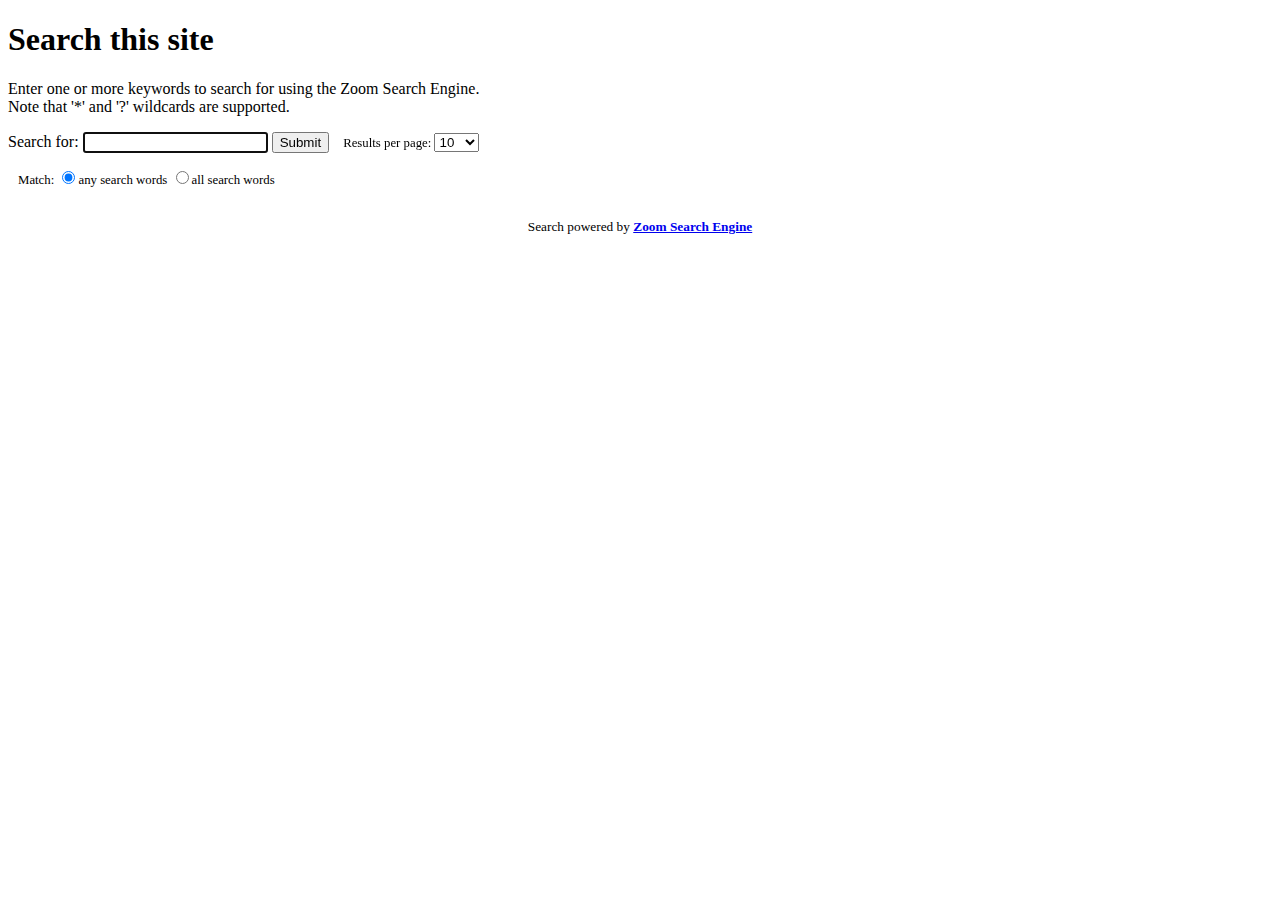
==== search.html @ 85378dc7 "Update Description and add search" ====
<!DOCTYPE html PUBLIC "-//W3C//DTD XHTML 1.0 Transitional//EN"
    "http://www.w3.org/TR/xhtml1/DTD/xhtml1-transitional.dtd">
<!--
Example search page for the JavaScript option for 
Wrensoft Zoom Search Engine (http://www.wrensoft.com/zoom/)

NOTE: You should only use the JavaScript version if server-side
processing is not available. For example, for CD-ROM/DVD distributions, 
local Intranet networks, etc.

Client-side searching requires the entire index file to be downloaded
to the client, which is not an issue locally, or if your website is small,
but can be very slow for larger websites, over the Internet.

Hints:
1. Make sure you have indexed your website with the Zoom Indexer application
   with the "Javascript" option checked in the Configuration dialog. It
   should produce several files (including "zoom_index.js") in your selected 
   output directory.
2. Put this file (search.html), search.js, zoom_index.js, and other files 
   listed at the end of indexing (as "Required files") in the same folder.
3. Copy or upload these files to your distribution medium (CD, server, etc)
3. Customise this page as you see fit. You can also put a search form on the
   other pages of your site (or navigation menus, etc.). See this FAQ:
   http://www.wrensoft.com/zoom/support/faq_howto.html#simpleform
-->
<html xmlns="http://www.w3.org/1999/xhtml">
<head>
<meta http-equiv="content-type" content="text/html; charset=windows-1252" />
	<title>Example search page for Zoom Search Engine (JavaScript version)</title>
	<script language="JavaScript" src="settings.js"></script>
	<script language="JavaScript" src="search.js"></script>
	<!-- You can change the fonts, text colors, and styles of your search results with the CSS below -->
	<style type="text/css">
		.highlight { background: #FFFF40; }
		.searchheading { font-size: 130%; font-weight: bold; }
		.summary { font-size: 80%; font-style: italic; }
		.suggestion { font-size: 100%; }
		.results { font-size: 100%; }
		.category { color: #999999; }
		.sorting { text-align: right; }

		.result_title { font-size: 100%; }		
		.description { font-size: 100%; color: #008000; }
		.context { font-size: 100%; }
		.infoline { font-size: 80%; font-style: normal; color: #808080;}

		.zoom_searchform { font-size: 100%; }
		.zoom_results_per_page { font-size: 80%; margin-left: 10px; }
		.zoom_match { font-size: 80%; margin-left: 10px;}				
		.zoom_categories { font-size: 80%; }
		.zoom_categories ul { display: inline; margin: 0px; padding: 0px;}
		.zoom_categories li { display: inline; margin-left: 15px; list-style-type: none; }
		
		.cat_summary ul { margin: 0px; padding: 0px; display: inline; }
		.cat_summary li { display: inline; margin-left: 15px; list-style-type: none; }

		input.zoom_button {  }
		input.zoom_searchbox {  }		
		
		.result_image { float: left; display: block; }
		.result_image img { margin: 10px; width: 80px; border: 0px; }

		.result_block { margin-top: 15px; margin-bottom: 15px; clear: left; }
		.result_altblock { margin-top: 15px; margin-bottom: 15px; clear: left; }
		
		.result_pages { font-size: 100%; }
		.result_pagescount { font-size: 100%; }
		
		.searchtime { font-size: 80%; }
		
		.recommended 
		{ 
			background: #DFFFBF; 
			border-top: 1px dotted #808080; 
			border-bottom: 1px dotted #808080; 
			margin-top: 15px; 
			margin-bottom: 15px; 
		}
		.recommended_heading { float: right; font-weight: bold; }
		.recommend_block { margin-top: 15px; margin-bottom: 15px; clear: left; }		
		.recommend_title { font-size: 100%; }
		.recommend_description { font-size: 100%; color: #008000; }
		.recommend_infoline { font-size: 80%; font-style: normal; color: #808080;}
		.recommend_image { float: left; display: block; }
		.recommend_image img { margin: 10px; width: 80px; border: 0px; }
	</style>		    
</head>

<body onload="if (document.getElementById('zoom_searchbox')) {document.getElementById('zoom_searchbox').focus();}">
	<h1>Search this site</h1>
	<p>
	Enter one or more keywords to search for using the Zoom Search Engine.<br />
	Note that '*' and '?' wildcards are supported.
	</p>
	<!-- This is where the search form and results will appear -->
	<script language="JavaScript">ZoomSearch();</script>
	<noscript>You must have JavaScript enabled to use this version of the search engine.</noscript>
</body>
</html>
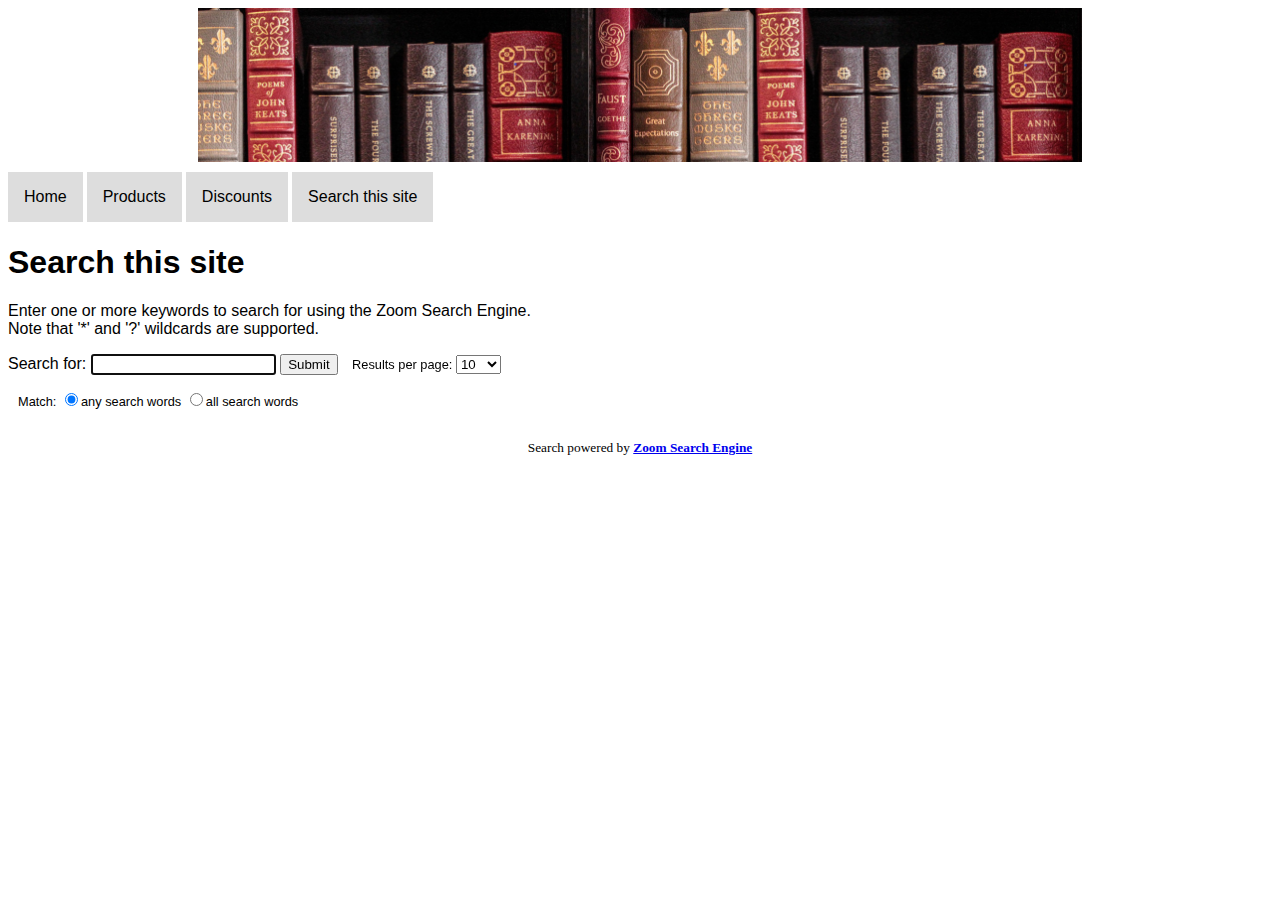
==== commit fb093599: "Updated pages and added functional zoom search engine" ====
--- a/search.html
+++ b/search.html
@@ -27,13 +27,14 @@
 <html xmlns="http://www.w3.org/1999/xhtml">
 <head>
 <meta http-equiv="content-type" content="text/html; charset=windows-1252" />
-	<title>Example search page for Zoom Search Engine (JavaScript version)</title>
+	<title>Search BookSite</title>
 	<script language="JavaScript" src="settings.js"></script>
 	<script language="JavaScript" src="search.js"></script>
+	<link rel="stylesheet" href="main.css">
 	<!-- You can change the fonts, text colors, and styles of your search results with the CSS below -->
 	<style type="text/css">
 		.highlight { background: #FFFF40; }
-		.searchheading { font-size: 130%; font-weight: bold; }
+		.searchheading { font-size: 130%; font-weight: bold; font-family: 'Lucida Sans', 'Lucida Sans Regular', 'Lucida Grande', 'Lucida Sans Unicode', Geneva, Verdana, sans-serif;}
 		.summary { font-size: 80%; font-style: italic; }
 		.suggestion { font-size: 100%; }
 		.results { font-size: 100%; }
@@ -45,9 +46,9 @@
 		.context { font-size: 100%; }
 		.infoline { font-size: 80%; font-style: normal; color: #808080;}
 
-		.zoom_searchform { font-size: 100%; }
-		.zoom_results_per_page { font-size: 80%; margin-left: 10px; }
-		.zoom_match { font-size: 80%; margin-left: 10px;}				
+		.zoom_searchform { font-size: 100%; font-family: 'Lucida Sans', 'Lucida Sans Regular', 'Lucida Grande', 'Lucida Sans Unicode', Geneva, Verdana, sans-serif; }
+		.zoom_results_per_page { font-size: 80%; margin-left: 10px; font-family: 'Lucida Sans', 'Lucida Sans Regular', 'Lucida Grande', 'Lucida Sans Unicode', Geneva, Verdana, sans-serif; }
+		.zoom_match { font-size: 80%; margin-left: 10px; font-family: 'Lucida Sans', 'Lucida Sans Regular', 'Lucida Grande', 'Lucida Sans Unicode', Geneva, Verdana, sans-serif;}				
 		.zoom_categories { font-size: 80%; }
 		.zoom_categories ul { display: inline; margin: 0px; padding: 0px;}
 		.zoom_categories li { display: inline; margin-left: 15px; list-style-type: none; }
@@ -88,8 +89,40 @@
 </head>
 
 <body onload="if (document.getElementById('zoom_searchbox')) {document.getElementById('zoom_searchbox').focus();}">
-	<h1>Search this site</h1>
-	<p>
+	<div class="title">
+		<img src ="Pictures/Logo.png"></img>
+		</div>
+		<div id='cssmenu'>
+				<div class="dropdown">
+						<button class='dropbtn'><a href='index.html'>Home</a></button>
+				</div>        
+				<div class="dropdown">             
+					<button class='dropbtn'>Products</button>
+					<div class="dropdown-content">            
+						<a href='Products/Fiction.html'>Fiction</a>
+						<a href="Products/Adventure.html">Adventure</a>
+						<a href="Products/Children.html">Children's books</a>
+						<a href="Products/Science.html">Science</a>
+						<a href="Products/Technology.html">Tehnology</a>            
+					</div>
+				</div>
+				<div class="dropdown">
+					<button class='dropbtn'>Discounts</button>
+					<div class="dropdown-content">                
+						<a href="Discounts/Fiction.html">Fiction discount</a>
+						<a href="Discounts/Adventure.html">Adventure discount</a>
+						<a href="Discounts/Children.html">Children discount</a>
+						<a href="Discounts/Science.html">Science discount</a>
+						<a href="Discounts/Technology.html">Tehnology discount</a>
+					</div>
+				</div>
+				<div class="dropdown">
+					<button class='dropbtn'><a href='../search.html'>Search this site</a></button>
+				</div>
+			
+		</div>
+	<h1 class="title">Search this site</h1>
+	<p id="description">
 	Enter one or more keywords to search for using the Zoom Search Engine.<br />
 	Note that '*' and '?' wildcards are supported.
 	</p>
--- a/main.css
+++ b/main.css
@@ -0,0 +1,136 @@
+#cssmenu{
+    background-color: white;
+    padding-top: 10px;
+}
+
+.title{
+    font-family: 'Lucida Sans', 'Lucida Sans Regular', 'Lucida Grande', 'Lucida Sans Unicode', Geneva, Verdana, sans-serif;
+}
+
+.title>img{
+    max-height: 70%;
+    max-width: 70%;;
+    padding-left: 15%
+}
+
+.name{
+    font-weight: bold;
+}
+
+
+
+.dropbtn {
+    background-color: #dddddd;
+    color: black;
+    padding: 16px;
+    font-size: 16px;
+    font-family: 'Lucida Sans', 'Lucida Sans Regular', 'Lucida Grande', 'Lucida Sans Unicode', Geneva, Verdana, sans-serif;
+    border: none;
+    cursor: pointer;
+    text-decoration: none;    
+  }
+
+.dropbtn>a{
+    text-decoration: none;
+    color: black;
+}
+
+
+.dropdown{
+    position: relative;
+    display: inline-block;
+}
+
+
+.dropdown-content{
+    display: none;
+    position: absolute;
+    background-color: #f9f9f9;
+    font-family: 'Lucida Sans', 'Lucida Sans Regular', 'Lucida Grande', 'Lucida Sans Unicode', Geneva, Verdana, sans-serif;
+    min-width: 200px;
+    z-index: 1;
+}
+
+.dropdown-content a{
+    padding:12px 16px;
+    display:block;
+    color: black;
+    text-decoration: none;
+}
+
+.dropdown:hover .dropdown-content{
+    display: block;
+}
+
+.dropdown:hover {
+    background-color: #3e8e41;
+}
+
+#footer{
+    font-family: 'Lucida Sans', 'Lucida Sans Regular', 'Lucida Grande', 'Lucida Sans Unicode', Geneva, Verdana, sans-serif;
+    color: grey;    
+    text-align-last: center;
+    position: absolute;
+    bottom: 0;
+    width: 100%;
+    height: 2.5rem;
+}
+
+#description{
+    font-family: 'Lucida Sans', 'Lucida Sans Regular', 'Lucida Grande', 'Lucida Sans Unicode', Geneva, Verdana, sans-serif;
+    
+}
+
+
+#main{
+    background-color:white; 
+    font-family: 'Lucida Sans', 'Lucida Sans Regular', 'Lucida Grande', 'Lucida Sans Unicode', Geneva, Verdana, sans-serif;
+}
+
+#main>h1{
+    font-size-adjust:0.58;
+}
+
+.main body{
+    background-color: white;
+    
+}
+
+.carousel-active{
+    background-color: white;
+}
+.vsep{
+    
+        float: left;
+        display:block;
+        padding: 8px;
+        background-color: white;
+        
+        
+    }
+.vsep>a>img
+    {
+        width: 140px;
+        height: 225px;
+        object-fit:contain;
+    }
+
+.vsep  > .title > .narrow{
+    font-size: 10px;
+    font-family: 'Lucida Sans', 'Lucida Sans Regular', 'Lucida Grande', 'Lucida Sans Unicode', Geneva, Verdana, sans-serif;
+
+}
+
+.vsep > .title > .discount{
+    
+    font-size: 14px;
+    font-weight: bold;
+    font-family: 'Lucida Sans', 'Lucida Sans Regular', 'Lucida Grande', 'Lucida Sans Unicode', Geneva, Verdana, sans-serif;
+}
+
+.vsep> .title > .discount > span{
+    border-radius: 5px;
+    background-color: red;
+}
+
+
